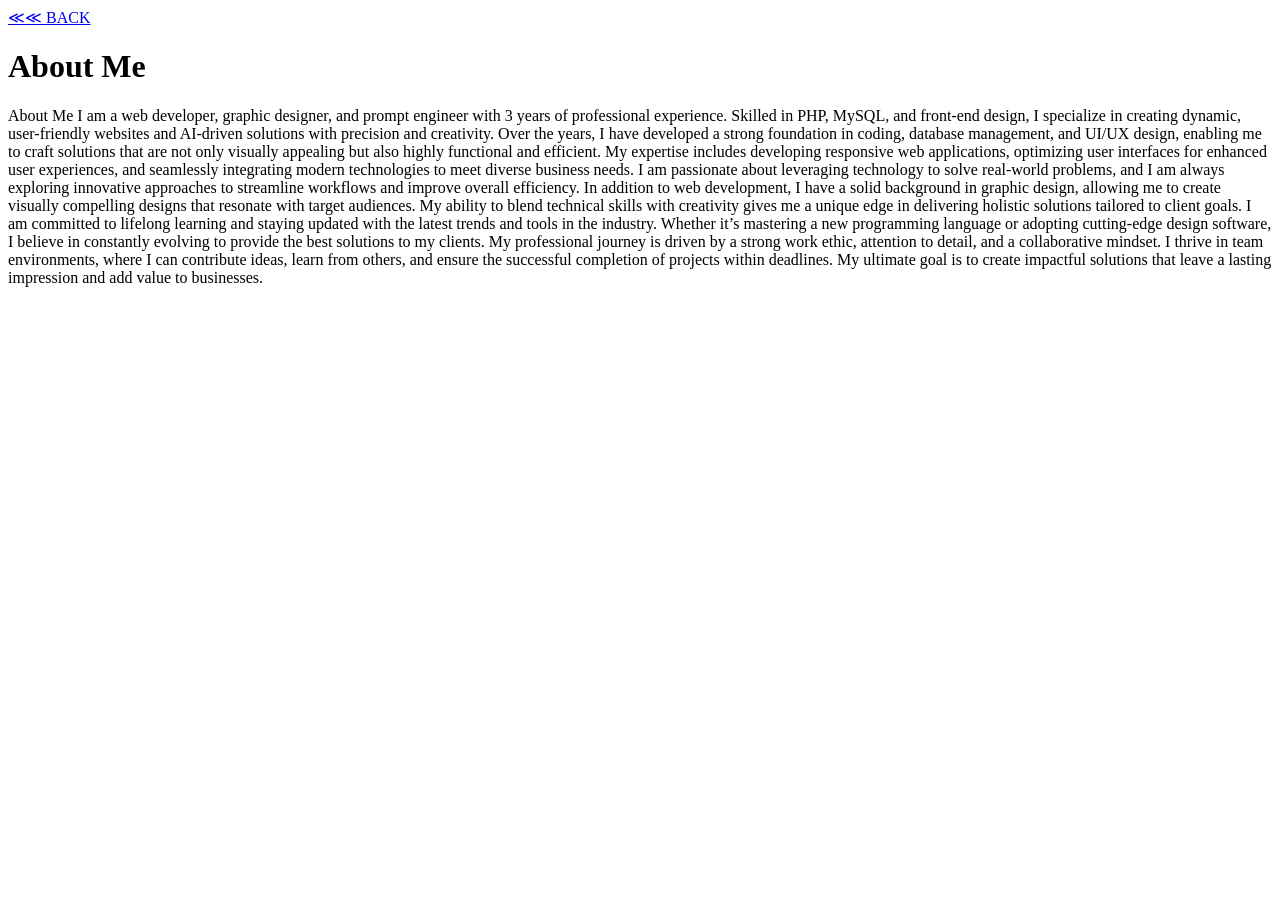
==== About.html @ 19c14266 "Add files via upload" ====
<!DOCTYPE html>
<html lang="en">
<head>
  <meta charset="UTF-8">
  <meta name="viewport" content="width=device-width, initial-scale=1.0">
  <meta http-equiv="X-UA-Compatible" content="ie=edge">
  <title>About me</title>
  <link rel="stylesheet" href="style.css"  />
</head>
<body>
   <div class="buttons">
      <a href="index.html">≪≪ BACK</a>
      
    </div>
  
  <div class="container">
    <h1>About Me</h1>
    <p>
About Me
I am a web developer, graphic designer, and prompt engineer with 3 years of professional experience. Skilled in PHP, MySQL, and front-end design, I specialize in creating dynamic, user-friendly websites and AI-driven solutions with precision and creativity. Over the years, I have developed a strong foundation in coding, database management, and UI/UX design, enabling me to craft solutions that are not only visually appealing but also highly functional and efficient.

My expertise includes developing responsive web applications, optimizing user interfaces for enhanced user experiences, and seamlessly integrating modern technologies to meet diverse business needs. I am passionate about leveraging technology to solve real-world problems, and I am always exploring innovative approaches to streamline workflows and improve overall efficiency.

In addition to web development, I have a solid background in graphic design, allowing me to create visually compelling designs that resonate with target audiences. My ability to blend technical skills with creativity gives me a unique edge in delivering holistic solutions tailored to client goals.

I am committed to lifelong learning and staying updated with the latest trends and tools in the industry. Whether it’s mastering a new programming language or adopting cutting-edge design software, I believe in constantly evolving to provide the best solutions to my clients.

My professional journey is driven by a strong work ethic, attention to detail, and a collaborative mindset. I thrive in team environments, where I can contribute ideas, learn from others, and ensure the successful completion of projects within deadlines. My ultimate goal is to create impactful solutions that leave a lasting impression and add value to businesses.
</p>
  </div>
</body>
</html>
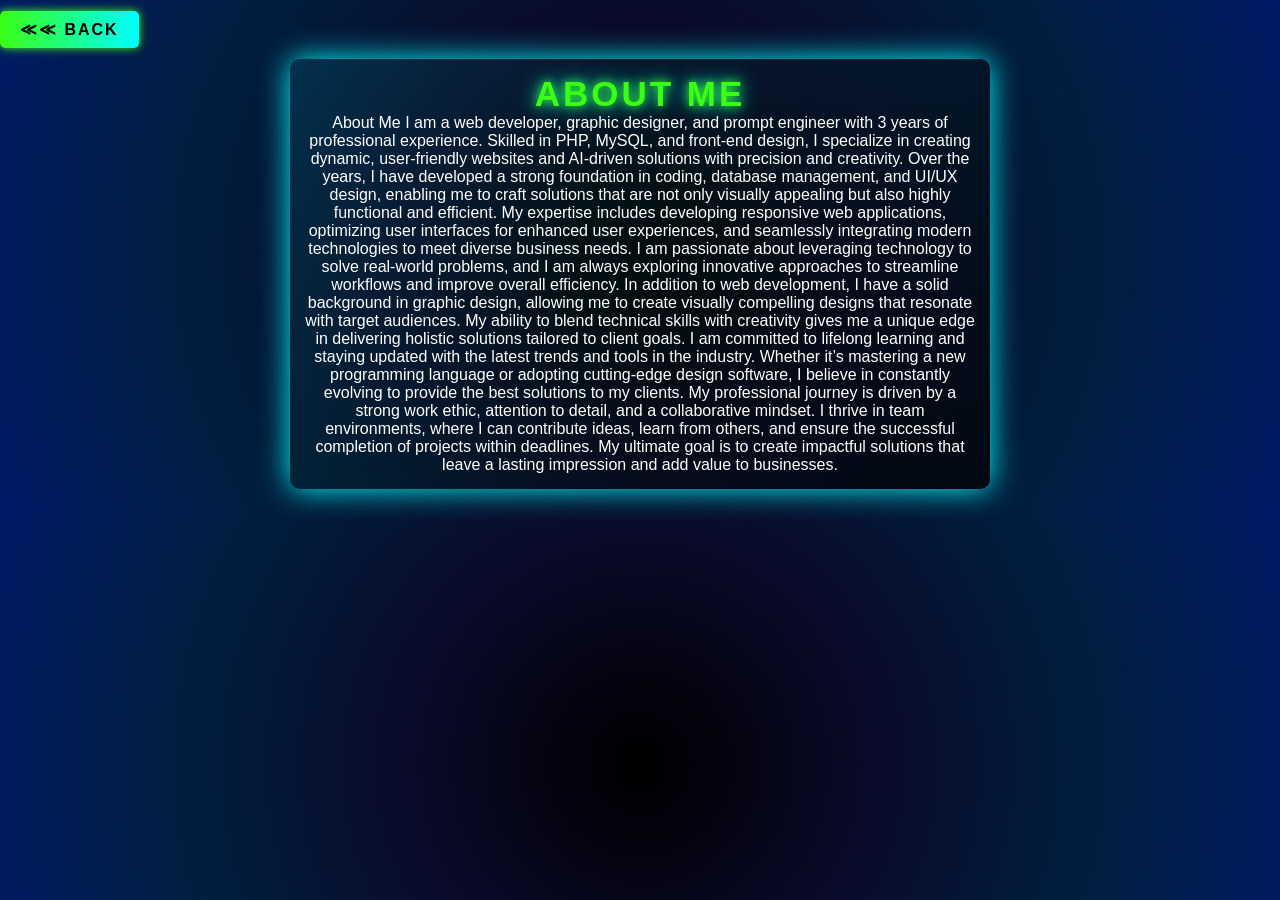
==== commit 6c0a636a: "Add files via upload" ====
--- a/About.html
+++ b/About.html
@@ -5,7 +5,7 @@
   <meta name="viewport" content="width=device-width, initial-scale=1.0">
   <meta http-equiv="X-UA-Compatible" content="ie=edge">
   <title>About me</title>
-  <link rel="stylesheet" href="style.css"  />
+  <link rel="stylesheet" href="main.css"  />
 </head>
 <body>
    <div class="buttons">
--- a/main.css
+++ b/main.css
@@ -0,0 +1,160 @@
+* {
+  margin: 0;
+  padding: 0;
+  box-sizing: border-box;
+}
+
+body {
+  background: radial-gradient(circle, #000000, #0A0A2A, #001F3F, #001A66);
+  font-family: 'Exo', sans-serif;
+  color: #FFFFFF;
+  overflow-x: hidden;
+}
+
+nav {
+  background: linear-gradient(90deg, #39FF14, #00FFFF);
+  color: #000000;
+  padding: 10px 0;
+  text-align: center;
+  font-size: 20px;
+  font-weight: bold;
+  letter-spacing: 3px;
+  text-transform: uppercase;
+  box-shadow: 0 0 15px #39FF14;
+}
+
+picture {
+  display: flex;
+  justify-content: center;
+  margin: 30px 0;
+}
+
+.img1 {
+  border-radius: 50%;
+  width: 150px;
+  border: 5px solid #39FF14;
+  box-shadow: 0 0 30px #39FF14, 0 0 15px #00FFFF inset;
+}
+
+.container {
+  text-align: center;
+  margin-top: 20px;
+  padding: 15px;
+  border-radius: 10px;
+  background: linear-gradient(135deg, rgba(0, 255, 255, 0.1), rgba(0, 0, 0, 0.7));
+  box-shadow: 0 0 30px #00FFFF;
+  max-width: 700px;
+  margin: 20px auto;
+}
+
+h1 {
+  font-size: 35px;
+  font-family: 'Orbitron', sans-serif;
+  text-transform: uppercase;
+  color: #39FF14;
+  letter-spacing: 3px;
+  text-shadow: 0 0 10px #39FF14, 0 0 20px #00FFFF;
+}
+
+h2 {
+  font-size: 24px;
+  color: #FFFFFF;
+  margin-top: 10px;
+  font-style: italic;
+  text-shadow: 0 0 5px #00FFFF, 0 0 15px #39FF14;
+}
+
+ul {
+  list-style-type: none;
+}
+
+.buttons {
+  margin-top: 20px;
+}
+
+.buttons a {
+  text-decoration: none;
+  color: #000000;
+  background: linear-gradient(90deg, #39FF14, #00FFFF);
+  padding: 10px 20px;
+  border-radius: 5px;
+  font-weight: bold;
+  letter-spacing: 2px;
+  text-transform: uppercase;
+  transition: all 0.3s ease-in-out;
+  box-shadow: 0 0 10px #39FF14;
+}
+
+.buttons a:hover {
+  color: #FFFFFF;
+  background: linear-gradient(90deg, #00FFFF, #39FF14);
+  box-shadow: 0 0 20px #00FFFF, 0 0 20px #39FF14;
+}
+
+footer {
+  margin-top: 30px;
+  text-align: center;
+  font-size: 14px;
+  color: #00FFFF;
+  text-shadow: 0 0 5px #39FF14;
+}
+
+.minibtn a {
+  text-decoration: none;
+  color: #000000;
+  background: linear-gradient(90deg, #39FF14, #00FFFF);
+  padding: 2px 4px;
+  border-radius: 5px;
+  font-weight: italic;
+  text-transform: uppercase;
+  transition: all 0.3s ease-in-out;
+  box-shadow: 0 0 10px #000000;
+  font-size: 9px;
+}
+
+.minibtn a:hover {
+  color: #FFFFFF;
+  background: linear-gradient(90deg, #00FFFF, #39FF14);
+  box-shadow: 0 0 20px #000000, 0 0 20px #39FF14;
+}
+
+/* Button Tag Styling */
+.btn {
+  margin-top: 20px;
+  border: none;
+  text-decoration: none;
+  color: #000000;
+  background: linear-gradient(90deg, #39FF14, #00FFFF);
+  padding: 10px 20px;
+  border-radius: 5px;
+  font-weight: bold;
+  letter-spacing: 2px;
+  text-transform: uppercase;
+  transition: all 0.3s ease-in-out;
+  box-shadow: 0 0 10px #39FF14;
+}
+
+.btn:hover {
+  color: #FFFFFF;
+  background: linear-gradient(90deg, #00FFFF, #39FF14);
+  box-shadow: 0 0 20px #00FFFF, 0 0 20px #39FF14;
+}
+
+/* Counter Styling */
+.view {
+  display: flex;
+  justify-content: center;
+  padding: 2px;
+  letter-spacing: 2px;
+  color: #000000;
+  background-color: #FFF;
+  background: linear-gradient(90deg, #39FF14, #00FFFF);
+}
+
+.view div {
+  margin-left: 10px;
+  border-radius: 50%;
+  border: 2px solid #00FFFF;
+  background: linear-gradient(90deg, #39FF14, #00FFFF);
+  padding: 5px;
+}
